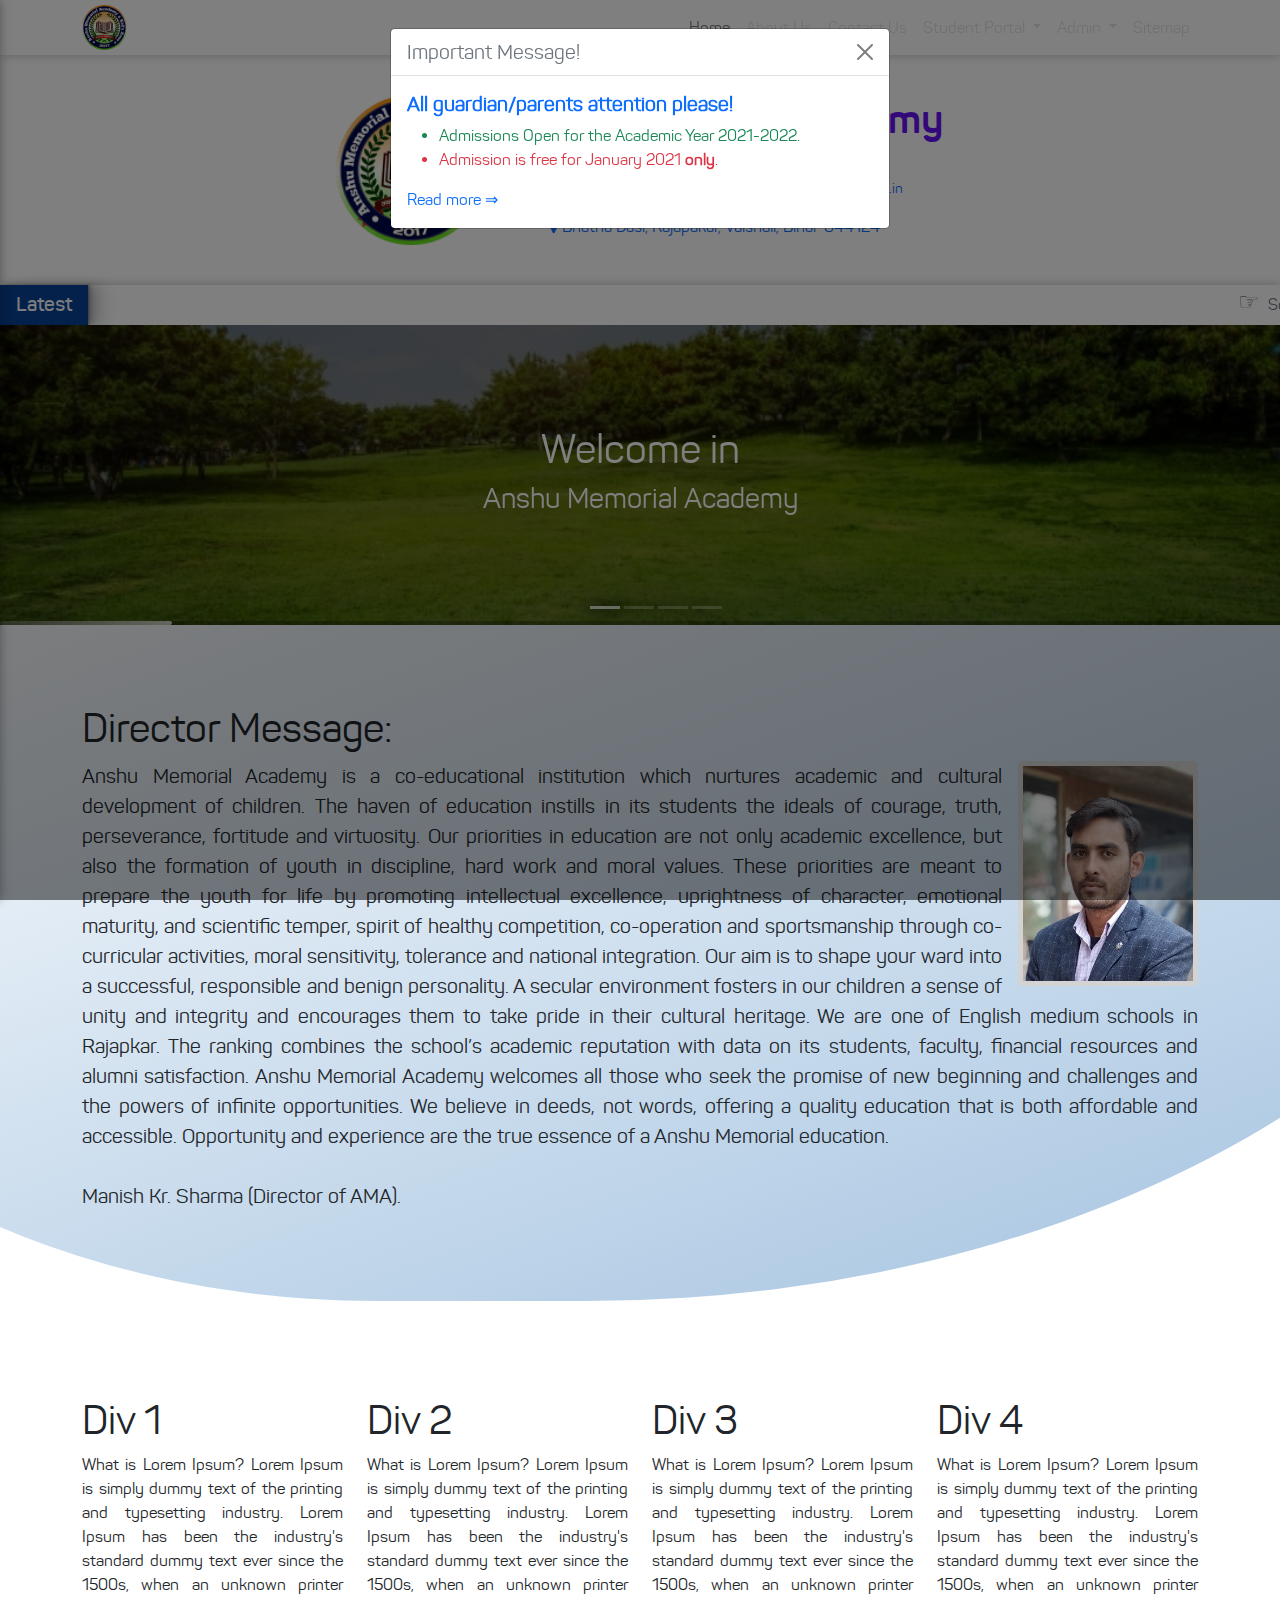
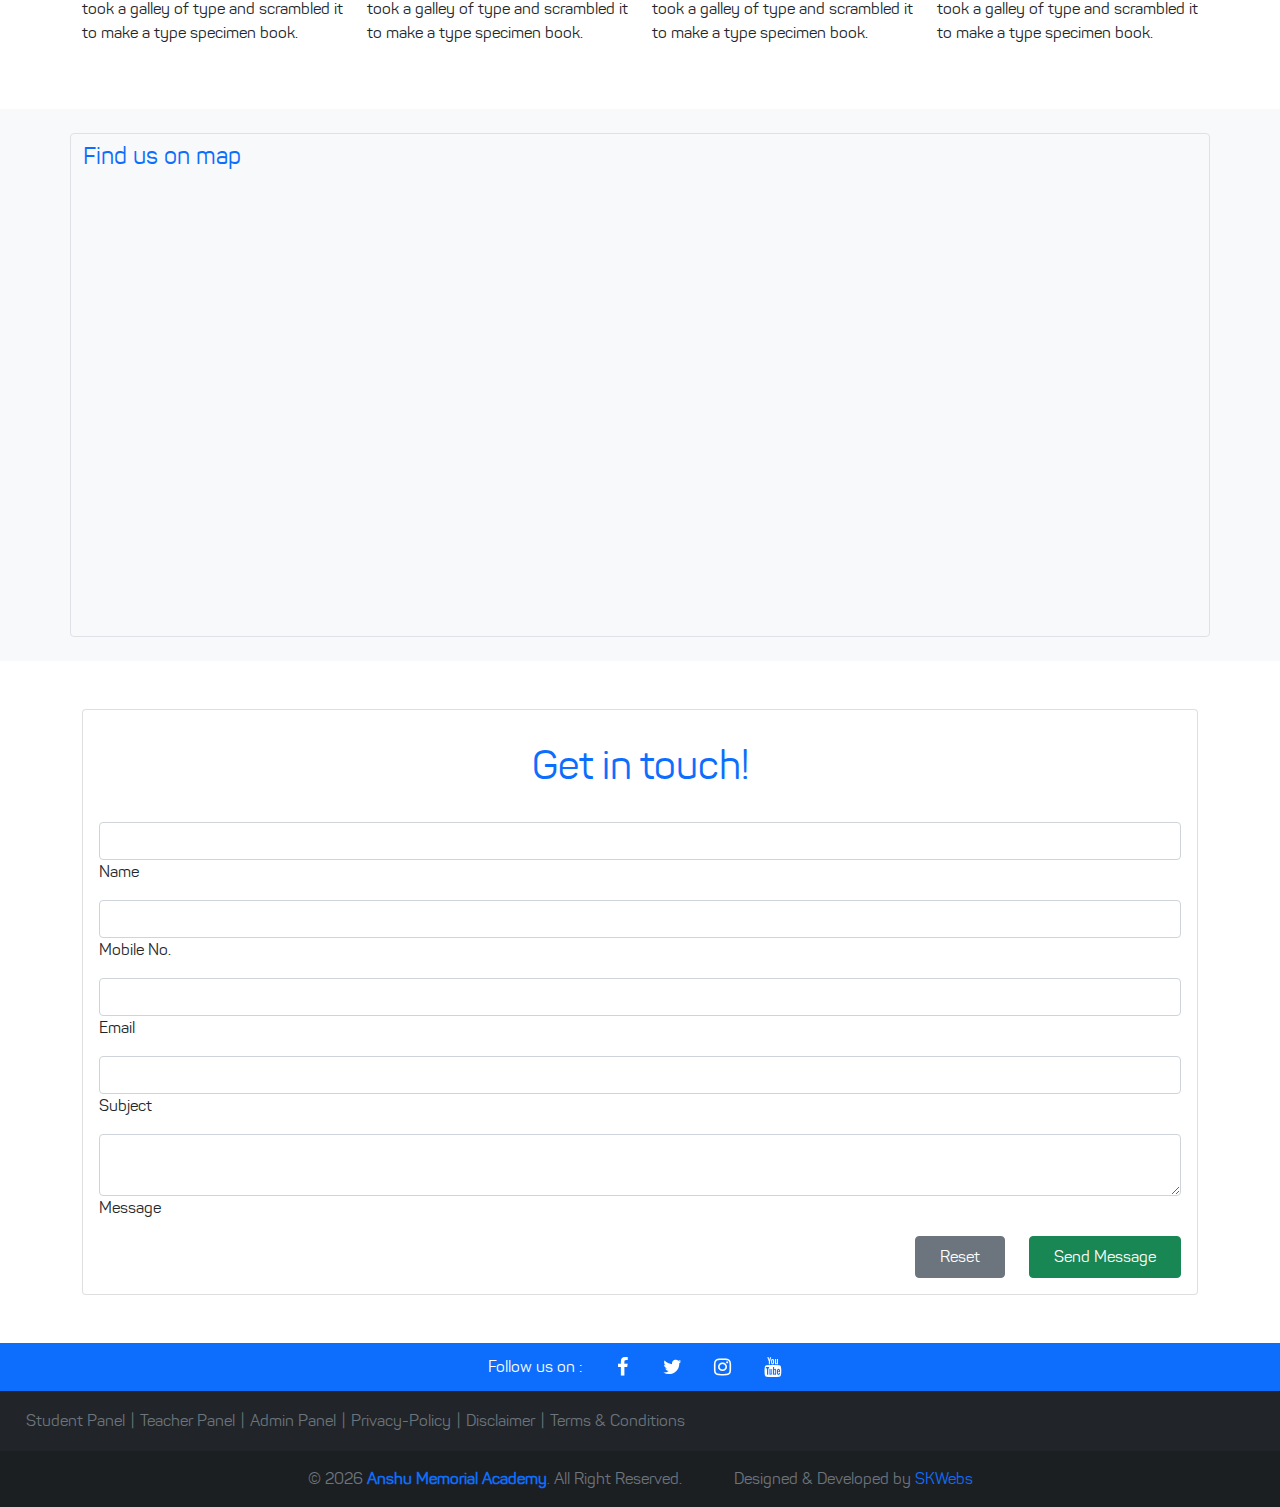
==== index.html @ e351256a "File commited." ====
<!DOCTYPE html>
<html lang="en-IN">

<head prefix="og: https://ogp.me/ns# ">
   <!-- meta_tags -->
   <title>:: Home | Anshu Memorial Academy ::</title>
   <meta http-equiv="Content-Type" content="text/html; charset=utf-8" />
   <meta name="viewport" content="width=device-width, initial-scale=1, shrink-to-fit=no">
   <meta http-equiv="x-ua-compatible" content="ie=edge">
   <meta name="description" content="Anshu Memorial Academy CBSE Pattern Based an English Medium School from Std. Play to 8th.">
   <meta name="keywords" content="CBSE English School, Best CBSE School in Rajapakar Hajipur Vaishali, Play School, Anshu Memorial Academy School.">
   <meta name="theme-color" content="#0275d8">
   <!-- Required og tags -->
   <meta property="og:type" content="website">
   <meta property="og:url" content="<?= current_url(); ?>">
   <meta property="og:title" content=":: Home | Anshu Memorial Academy ::">
   <meta property="og:description" content="Anshu Memorial Academy CBSE Pattern Based an English Medium School from Std. Play to 8th.">
   <meta property="og:locale" content="en_IN">
   <!-- Required og image tags -->
   <meta property="og:image" content="<?= base_url('/apple-icon-180x180.png'); ?>">
   <meta property="og:image:url" content="<?= base_url('favicon/apple-icon-180x180.png'); ?>">
   <meta property="og:image:type" content="image/png">
   <meta property="og:image:alt" content="Anshu-Memorial-Academy-Logo">
   <!-- Required twitter card tags -->
   <meta name="twitter:card" content="Anshu Memorial Academy (AMA)">
   <meta name="twitter:site" content="@AnshuMemorial">
   <meta property="twitter:url" content="<?= current_url(); ?>">
   <meta property="twitter:title" content="<?= $title; ?>">
   <meta property="twitter:description" content="<?= $description; ?>">
   <meta property="twitter:image" content="<?= base_url('favicon/apple-icon-180x180.png'); ?>">
   <meta name="apple-mobile-web-app-capable" content="yes" />
   <meta name="apple-mobile-web-app-status-bar-style" content="translucent black" />
   <!-- generated and compressed favicon -->
   <link rel="apple-touch-icon" sizes="120x120" href="<?= base_url('apple-icon-120x120.png'); ?>">
   <link rel="apple-touch-icon" sizes="180x180" href="<?= base_url('apple-icon-180x180.png'); ?>">
   <link rel="icon" type="image/png" sizes="96x96" href="<?= base_url('favicon.png'); ?>">
   <link rel="shortcut icon" type="image/x-icon" href="<?= base_url('favicon.ico'); ?>">
   <link rel="manifest" href="<?= base_url('manifest.json'); ?>">
   <meta name="msapplication-TileColor" content="#0275d8">
   <meta name="msapplication-TileImage" content="<?= base_url('ms-icon-144x144.png'); ?>">
   <meta name="theme-color" content="#0275d8">
   <!-- base_layout css vendors file-->
   <link rel="stylesheet" href="assets/vendors/fonts/panton/panton.min2.css" />
   <link rel="stylesheet" href="assets/vendors/font-awesome/4.7.0/css/font-awesome.min.css" />
   <link rel="stylesheet" href="assets/vendors/bootstrap/5.0.0-beta1/bootstrap.min.css" />
   <link rel="stylesheet" href="assets/vendors/bootstrap/bs5-reset/bs5a2-reset.css" />
   <link rel="stylesheet" href="assets/vendors/animate-css/4.1.0/animate.min.css" />
   <link rel="stylesheet" href="assets/vendors/waves/0.7.6/waves.min.css" />
   <!-- base_layout css file for all page -->
   <link rel="stylesheet" href="assets/css/base-layout.css?v14" />
   <!-- for page specific css file -->
   <link rel="stylesheet" href="assets/vendors/slick/1.8.1/slick.min2.css" />
   <link rel="stylesheet" href="assets/css/form/bs5a2-floating-label.css?v0" />
   <link rel="stylesheet" href="assets/css/home-page.css" />
   <link rel="stylesheet" href="assets/css/shadow.css" />
   <link rel="stylesheet" href="https://cdnjs.cloudflare.com/ajax/libs/toastr.js/2.1.4/toastr.css" />
</head>

<body>
   <header>
      <nav id="main__nav" class=" navbar navbar-expand-md fixed-top navbar-light bg-white py-0">
         <div class="container">
            <a class="navbar-brand" href="./"> <img class="animate__animated animate__animate__fadeInUp" src="assets/img/ama/ama-old-128x128.png"> </a>
            <button class=" hamburger flat-box hamburger--arrowalt navbar-toggler" type="button" aria-controls="menuContent" aria-expanded="false" aria-label="Toggle navigation"> <span class="hamburger-box">
                  <span class="hamburger-inner"></span> </span>
            </button>
            <div class="menuContent collapse navbar-collapse collapse navbar-collapse " id="navbarSupportedContent">
               <ul class="navbar-nav ms-auto">
                  <li class="nav-item">
                     <a class="nav-link" href="./">Home <span class="sr-only">(current)</span></a>
                  </li>
                  <li class="nav-item">
                     <a class="nav-link disabled"> About Us</a>
                  </li>
                  <li class="nav-item">
                     <a class="nav-link disabled">Contact Us</a>
                  </li>
                  <li class="nav-item dropdown ">
                     <a class="nav-link dropdown-toggle disabled" href="#" id="navbarDropdown" role="button" data-bs-toggle="dropdown" aria-haspopup="true" aria-expanded="false">
                        Student Portal
                     </a>
                     <div class="dropdown-menu" aria-labelledby="navbarDropdown">
                        <a class="dropdown-item" href="reg.html">Registration</a>
                        <a class="dropdown-item" href="#">Admission</a>
                        <a class="dropdown-item" href="#">Result</a>
                        <a class="dropdown-item" href="#">Profile</a>
                        <a class="dropdown-item" href="#">Payment</a>
                     </div>
                  </li>
                  <li class="nav-item dropdown">
                     <a class="nav-link dropdown-toggle disabled" href="#" id="navbarDropdown" role="button" data-bs-toggle="dropdown" aria-haspopup="true" aria-expanded="false">
                        Admin
                     </a>
                     <div class="dropdown-menu" aria-labelledby="navbarDropdown">
                        <a class="dropdown-item" href="#">Attendance</a>
                        <a class="dropdown-item" href="#">Login</a>
                     </div>
                  </li>
                  <li class="nav-item">
                     <a class="nav-link disabled" href="#">Sitemap</a>
                  </li>
               </ul>
            </div>
         </div>
      </nav>
      <div class="sidebar-overlay"></div>
      <section class="sidebar bg-light">
         <div class="sidebar-header border-bottom px-2 py-3">
            <div class="d-flex user_details"> <img width="70" class="filter-gray opacity25 my-auto border border-secondary rounded-circle" style="border-radius:50%;" src="assets/img/ama/ama-old-128x128.png">
               <div class="flex-grow-1 ps-2 text-muted ">
                  <div class="user_text d-none">
                     <div class="d-flex align-items-center"> <a target="_blank" href="#" class="d-inline-block">Login</a> </div>
                  </div>
                  <div class="user_text">
                     <div class="font-weight-bolder mb-1"> Guest User </div>
                     <table>
                        <tr>
                           <td>
                              <h1><a class="btn btn-primary px-4 ms-2" target="_blank" href="#">Login User</a></h1>
                           </td>
                        </tr>
                     </table>
                  </div>
               </div>
            </div>
            <!--
   <div class="d-flex user_details"> <img width="70" class="my-auto border border-secondary rounded-circle" style="border-radius:50%;" src="<?= base_url(); ?>/user_img/1602596750-300x300.jpg">
   <div class="flex-grow-1 ps-2 text-muted ">
   <div class="user_text d-none">
   <div class="d-flex align-items-center"> <a target="_blank" href="#" class="d-inline-block">Login</a> </div>
   </div>
   <div class="user_text">
   <div class="font-weight-bolder mb-1"> Satish Sharma </div>
   <table>
   <tr>
   <td>Reg. No.</td>
   <td>:&nbsp</td>
   <td>1602596722 </td>
   </tr>
   <tr>
   <td>Last Login</td>
   <td>:&nbsp</td>
   <td>2020-10-15 12:27:11</td>
   </tr>
   </table>
   </div>
   </div>
   </div>
   -->
         </div>
         <div class="clearfix"></div>
         <div class="sidebar-menu">
            <ul class="navbar"></ul>
            <div class="sidebar-social d-flex justify-content-center">
               <a class="sb-fb" target="_blank" href="https://facebook.com/AnshuMemorialAcademy"> <i class="fa fa-facebook"></i> </a>
               <a class="sb-tw" target="_blank" href="https://mobile.twitter.com/AnshuMemorial"> <i class="fa fa-twitter"></i> </a>
               <a class="sb-insta" target="_blank" href="https://www.instagram.com/anshumemorial/"> <i class="fa fa-instagram"></i> </a>
               <a class="sb-yt" target="_blank" href="https://www.youtube.com/channel/UC-Y-AzTd9CCYbbUqAthmHVg"> <i class="fa fa-youtube"></i> </a>
            </div>
         </div>
      </section>
   </header>
   <main>
      <section class="d-none">
         <div class="m-0 rounded-0 p-3 alert bg-darkblue text-center text-light alert-dismissible fade show" role="alert">
            <p class="h2">:: संदेश/Message ::</p>
            <marquee onmouseover="this.stop()" onmouseout="this.start()">
               <p class="h4">&#9733;&#9733; &nbsp; आप सभी को, छात्रों एवं उनके माता-पिता तथा स्कूल के सभी सदस्यों को नव वर्ष की शुभकामनाएं।&nbsp;&#9733;&#9733;</p>
               <p class="h4 mb-0">Happy New Year to all of you, the students and their parents and all the members of the school.</p>
            </marquee>
            <button type="button" class="btn-close btn-close-white" data-bs-dismiss="alert" aria-label="Close"></button>
         </div>
      </section>
      <section class="bg-light school-hdr">
         <div class="row py-3">
            <div style="overflow:hidden;" class="header col-md-10 p-4 offset-md-1">
               <div class="header__content d-md-flex justify-content-center">
                  <div class="d-none d-md-block justify-content-center"> <img class="header__side-img" src="assets/img/ama/ama-old-128x128.png" alt="Anshu Memorial Academy Logo"></div>
                  <div class="ml-md-4">
                     <h1 class="h1 school-name text-indigo text-center mb-0 panton-b">Anshu Memorial Academy</h1>
                     <p class="text-center small m-0 mb-2 text-purple">CBSE Pattern Based, An English Medium School.</p>
                     <hr class="m-0 my-2 my-md-0 mx-auto">
                     <p class="text-center school-hdr-contact m-0">
                        <a href="tel:9128289100"><i class="fa fa-mobile"></i> 9128289100,</a>
                        <a class="mx-2" href="https://api.whatsapp.com/send?phone=919973757920"><i class="fa fa-whatsapp"></i> 9973757920,</a>
                        <a class="d-inline-block mt-1" href="mailto:info@anshumemorial.in"><i class="fa fa-envelope"></i> info@anshumemorial.in</a>
                     </p>
                     <hr class="my-2 mx-auto">
                     <p class="h6 text-center ">
                        <a href="https://maps.app.goo.gl/25zkJr8u8qVxau1G9">
                           <i class="fa fa-map-marker"></i> Bhatha Dasi, Rajapakar, Vaishali, Bihar-844124
                        </a>
                     </p>
                  </div>
               </div>
            </div>
         </div>
      </section>
      <!-- Latest News Section -->
      <section class="d-flex bg-white latest-news">
         <div style="background:#084298;" class="px-3 h5 py-2 mb-0 panton-sb text-light news-title shadow-5-r">Latest</div>
         <marquee scrollamount="5" class="py-2">
            <a target="_blank" class="text-muted" href="#">Scrolling information here <u>View details</u></a>
            <!--<span>&#9733; सभी माता-पिता को सूचित किया जाता है कि स्कूल 4 नवंबर 2020 से चालू है। इसलिए, माता-पिता से अनुरोध है कि वे अपने बच्चे को नियमित रूप से समय पर स्कूल भेजें। &nbsp;&#9733;</span>
   -->
         </marquee>
      </section>
      <!--
   <section class="slide__menu-wrapper py-2 bg-light d-none">
   <div class="d-flex justify-content-between px-2">
   <p class="text-darkblue mb-2">Important Links</p>
   <p class="header__time mb-2 text-indigo"></p>
   </div>
   <div class="slide__menu p-2 bg-dark text-center"> <a href="#" class="slide__menu-item">Events</a> <a href="#" class="slide__menu-item">Registration</a> <a href="#" class="slide__menu-item">Addmission</a> <a href="#" class="slide__menu-item">Result</a> <a href="#" class="slide__menu-item">login</a> <a href="#" class="slide__menu-item">News</a> <a href="#" class="slide__menu-item">Notice</a> </div>
   </section>
   -->
      <section class="slider__1-wrapper bg-primary">
         <div class="slider__1">
            <div class="slider__1-slide">
               <div class="slider__1-layer">
                  <h1 class="sl__1">Welcome in</h1>
                  <h3 class="sl__2">Anshu Memorial Academy</h3>
                  <p class="d-none sl__3">Bhatha Chowk, Bhatha Dasi, Rajapakar, Vaishali, Bihar</p>
               </div>
            </div>
            <div class="slider__1-slide">
               <div class="slider__1-layer">
                  <h3 class="sl__1">An English Medium School</h3>
                  <p class="d-none sl__3">We understand current education phenomena.</p>
               </div>
            </div>
            <div class="slider__1-slide">
               <div class="slider__1-layer">
                  <h1 class="sl__1">Based on</h1>
                  <h3 class="sl__2">New CBSE Pattern</h3>
                  <p class="d-none sl__3">We understand your children needs.</p>
               </div>
            </div>
            <div class="slider__1-slide">
               <div class="slider__1-layer">
                  <h1 class="sl__1">From Std. Play</h1>
                  <h1 class="sl__2">To Standard 8th</h1>
                  <p class="d-none sl__3">Bhatha Chowk, Bhatha Dasi, Rajapakar, Vaishali, Bihar</p>
               </div>
            </div>
         </div>
         <div class="slider__1-progress">
            <div class="slider__1-progressbar"></div>
         </div>
      </section>
      <section class="dir-msg bg-white text-justify mb-5">
         <div class="container text-justif">
            <h1>Director Message:</h1>
            <div class="dir-img-bx float-end ms-3">
               <img src="assets/img/director-image.jpg">
            </div>
            Anshu Memorial Academy is a co-educational institution which nurtures academic and cultural development of children. The haven of education instills in its students the ideals of courage, truth, perseverance, fortitude and virtuosity. Our priorities in education are not only academic excellence, but also the formation of youth in discipline, hard work and moral values. These priorities are meant to prepare the youth for life by promoting intellectual excellence, uprightness of character, emotional maturity, and scientific temper, spirit of healthy competition, co-operation and sportsmanship through co-curricular activities, moral sensitivity, tolerance and national integration. Our aim is to shape your ward into a successful, responsible and benign personality. A secular environment fosters in our children a sense of unity and integrity and encourages them to take pride in their cultural heritage. We are one of English medium schools in Rajapkar. The ranking combines the school’s academic reputation with data on its students, faculty, financial resources and alumni satisfaction. Anshu Memorial Academy welcomes all those who seek the promise of new beginning and challenges and the powers of infinite opportunities. We believe in deeds, not words, offering a quality education that is both affordable and accessible. Opportunity and experience are the true essence of a Anshu Memorial education.
            <br>
            <br> Manish Kr. Sharma (Director of AMA).
         </div>
      </section>
      <section class="bg-white py-5 -none">
         <div class="container text-justify">
            <div class="row ama__features ">
               <div class="col-md-6 col-lg-3 ">
                  <h1>Div 1</h1>
                  <p> What is Lorem Ipsum? Lorem Ipsum is simply dummy text of the printing and typesetting industry. Lorem Ipsum has been the industry's standard dummy text ever since the 1500s, when an unknown printer took a galley of type and scrambled it to make a type specimen book.</p>
               </div>
               <div class="col-md-6 col-lg-3">
                  <h1>Div 2</h1>
                  <p> What is Lorem Ipsum? Lorem Ipsum is simply dummy text of the printing and typesetting industry. Lorem Ipsum has been the industry's standard dummy text ever since the 1500s, when an unknown printer took a galley of type and scrambled it to make a type specimen book.</p>
               </div>
               <div class="col-md-6 col-lg-3">
                  <h1>Div 3</h1>
                  <p> What is Lorem Ipsum? Lorem Ipsum is simply dummy text of the printing and typesetting industry. Lorem Ipsum has been the industry's standard dummy text ever since the 1500s, when an unknown printer took a galley of type and scrambled it to make a type specimen book.</p>
               </div>
               <div class="col-md-6 col-lg-3">
                  <h1>Div 4</h1>
                  <p> What is Lorem Ipsum? Lorem Ipsum is simply dummy text of the printing and typesetting industry. Lorem Ipsum has been the industry's standard dummy text ever since the 1500s, when an unknown printer took a galley of type and scrambled it to make a type specimen book.</p>
               </div>
            </div>
         </div>
      </section>
      <section class="">
         <div class="py-4 px-2 bg-light">
            <div class="container border border-primar rounded">
               <p class="h4 pt-2 text-primary">Find us on map</p>
               <iframe src="https://www.google.com/maps/embed?pb=!1m18!1m12!1m3!1d3593.6503934157327!2d85.35990715211484!3d25.74907256391992!2m3!1f0!2f0!3f0!3m2!1i1024!2i768!4f13.1!3m3!1m2!1s0x39ed65dea0882835%3A0xf138a62b245e3bcb!2sAnshu+Memorial+Academy!5e0!3m2!1sen!2sin!4v1539857272951" width="100%" height="450" frameborder="0" style="border:0" allowfullscreen></iframe>
            </div>
         </div>
         <div class="py-5">
            <div class="container">
               <div class="card mx-auto process" id="cFormCard">
                  <div class="card-body">
                     <h1 class="text-center pb-4 pt-3 text-primary">Get in touch!</h1>
                     <form id="contact-form" action="#" class=" form-float form-float-box" method="post">
                        <h3 class="card-title"></h3>
                        <div id="name-group" class="form-group mb-3">
                           <input name="name" id="name" class="form-control fields" type="text" placeholder=" " required oninput="isValid(this)" pattern="^([A-Z][a-z]{2,}|[A-Z][a-z]*(\s|.\s|.|)[A-Z][a-z]{2,}|[A-Z][a-z]*(\s|.\s|.|)[A-Z][a-z]*(\s|.\s|.|)[A-Z][a-z]{2,})$">
                           <div class="invalid-feedback">
                              <ul>
                                 <li>Name must start with capital letter.</li>
                                 <li>Minimum 3 letters required.</li>
                              </ul>
                           </div>
                           <label>Name</label>
                        </div>
                        <div id="mob-group" class="form-group mb-3">
                           <input name="mob" id="mob" class="form-control fields" maxlength="10" type="tel" placeholder=" " required oninput="isValid(this)" pattern="^[6-9]\d{9}$">
                           <div class="invalid-feedback">
                              <ul>
                                 <li>Mobile No. must be start with 9,8,7 or, 6.</li>
                                 <li>Mobile No. must be in 10 digits.</li>
                              </ul>
                           </div>
                           <label>Mobile No.</label>
                        </div>
                        <div id="email-group" class="form-group mb-3">
                           <input name="email" id="email" class="form-control fields" type="email" placeholder=" " required oninput="isValid(this)">
                           <div class="invalid-feedback">
                              <ul>
                                 <li>Please enter valid email.</li>
                              </ul>
                           </div>
                           <label>Email</label>
                        </div>
                        <div id="sub-group" class="form-group mb-3">
                           <input name="sub" id="sub" class="form-control fields" type="text" placeholder=" " required oninput="isValid(this)" pattern="^[A-Z][a-zA-Z0-9\s,.]{5,50}$">
                           <div class="invalid-feedback">
                              <ul>
                                 <li>Subject must start with capital letter.</li>
                                 <li>Minimum 6 letters required.
                              </ul>
                           </div>
                           <label>Subject</label>
                        </div>
                        <div id="msg-group" class="form-group mb-3" placeholder="You message to be here.">
                           <textarea class="form-control fields" name="msg" id="msg" placeholder=" " required oninput="isValid(this)" pattern="^[A-Z][a-zA-Z0-9\s,.]{15,500}$"></textarea>
                           <label>Message</label>
                        </div>
                        <div>
                           <input class="pull-right btn btn-success text-right py-2 px-4" type="submit" name="submit" id="submit-cForm" value="Send Message">
                           <input class="pull-right btn btn-secondary py-2 px-4 me-4" type="reset" value="Reset"> </div>
                     </form>
                  </div>
               </div>
            </div>
         </div>
      </section>
      <!-- welcome Modal -->
      <div class="modal fade" id="welcome-modal" data-bs-backdrop="static" data-bs-keyboard="false" tabindex="-1" aria-labelledby="staticBackdropLabel" aria-hidden="true">
         <div class="modal-dialog">
            <div class="modal-content">
               <div class="modal-header py-2">
                  <h5 class="modal-title text-muted" id="staticBackdropLabel">
                     Important Message!
                  </h5>
                  <button type="button" class="btn-close" data-bs-dismiss="modal" aria-label="Close"></button>
               </div>
               <div class="modal-body ">
                  <h5 class="text-primary"><strong>All guardian/parents attention please!</strong></h5>
                  <ul>
                     <li class="text-success">Admissions Open for the Academic Year 2021-2022.</li>
                     <li class="text-danger">Admission is free for January 2021 <strong>only</strong>.</li>
                  </ul>
                  <a href="#" target="_blank">Read more &rArr;</a>
                  <img class="d-none" src="https://v1.anshumemorial.in/ci/v1/assets/img/manish.jpg">
               </div>
            </div>
         </div>
      </div>
   </main>
   <footer class="bg-dark footer text-muted">
      <!-- footer social icons section -->
      <section class="footer__social py-1 bg-primary">
         <div class="footer__social_icon container d-flex justify-content-center align-items-center">
            <ul class="d-none d-md-flex text-white">
               <li>Follow us on :</li>
            </ul>
            <ul>
               <li class="fb flat-icon wow animate__fadeInLeftBig" data-wow-delay=".3s"><a target="_blank" href="https://fb.com/skwebsofficial/"><i class="fa fa-facebook"></i></a></li>
               <li class="tw flat-icon wow animate__fadeInLeftBig" data-wow-delay="0"><a target="_blank" href="https://twitter.com/SatishKmrSharma/"><i class="fa fa-twitter"></i></a></li>
               <li class="ig flat-icon wow animate__fadeInRightBig" data-wow-delay="0"><a target="_blank" href="https://instagram.com/satishkmrsharma/"><i class="fa fa-instagram"></i></a></li>
               <li class="yt flat-icon wow animate__fadeInRightBig" data-wow-delay="0.3s"><a target="_blank" href="#"><i class="fa fa-youtube"></i></a></li>
            </ul>
         </div>
      </section>
      <section class="footer-links">
         <div class="p-3">&nbsp;
            <a target="_blank" href="#">Student Panel</a> |
            <a target="_blank" href="#">Teacher Panel</a> |
            <a target="_blank" href="#">Admin Panel</a> |
            <a target="_blank" href="#">Privacy-Policy</a> |
            <a target="_blank" href="#">Disclaimer</a> |
            <a target="_blank" href="#">Terms & Conditions</a>
         </div>
      </section>
      <!-- // footer social icons section -->
      <!-- copyright section -->
      <section class="copyright my-auto py-2 py-md-3  text-center"> &copy;
         <script>
            document.write(new Date().getFullYear())
         </script> <a class="text-lightgrey" href="./"><strong>Anshu Memorial Academy</strong>. </a><span class="d-none d-md-inline me-5"> All Right Reserved. </span>
         <hr style="max-width:300px;" class="bg-muted my-1 w-50 mx-auto d-md-none"> <span class="d-block d-md-inline"> Designed &amp; Developed by <a target="_blank" href="https://skwebs.github.io">SKWebs</a></span> </section>
      <!-- // copyright section -->
   </footer>
   <!-- preloader-->
   <div class="preloader"> <img class="preloader__img" src="./assets/img/ama/ama-old-128x128.png" alt="Children Future Coaching Logo">
      <div class="rounder"></div>
   </div>
   <!-- all vendors js file-->
   <script src="assets/vendors/jquery/3.5.1/jquery.min.js"></script>
   <script src="assets/vendors/jquery-ui/1.12.1/jquery-ui.min.js"></script>
   <script src="assets/vendors/jquery-sticky/jquery.sticky.min.js"></script>
   <script src="assets/vendors/bootstrap/5.0.0-beta1/bootstrap.bundle.min.js"></script>
   <script src="assets/vendors/waves/0.7.6/waves.min.js"></script>
   <!-- js for all page -->
   <script defer src="assets/js/base-layout.min.js?13jan1306"></script>
   <!-- page specific js -->
   <script src="assets/vendors/slick/1.8.1/slick.min.js"></script>
   <script src="https://cdnjs.cloudflare.com/ajax/libs/toastr.js/2.1.4/toastr.min.js" integrity="sha512-lbwH47l/tPXJYG9AcFNoJaTMhGvYWhVM9YI43CT+uteTRRaiLCui8snIgyAN8XWgNjNhCqlAUdzZptso6OCoFQ==" crossorigin="anonymous"></script>
   <script defer src="assets/js/home-page.min.js?13jan1309"></script>
   <script defer src="assets/js/home-page-contact-form.min.js?13jv"></script>
</body>

</html>
---- assets/vendors/fonts/panton/panton.min2.css ----
@font-face{font-family:'intro_regular';src:url(./intro-webfont.eot);src:url(./intro-webfont.eot?#iefix) format("embedded-opentype"),url(./intro-webfont.woff2) format("woff2"),url(./intro-webfont.woff) format("woff"),url(./intro-webfont.ttf) format("truetype"),url(https://www.freevector.com/intro-webfont-daa7f659a7be9c8100274f0b2cafd9d56654162ec9d627e41fd71aba9f128e9a.svg#intro_regular) format("svg");font-weight:normal;font-style:normal}
@font-face{font-family:'panton_bold';src:url(./panton-bold-webfont.eot);src:url(./panton-bold-webfont.eot?#iefix) format("embedded-opentype"),url(./panton-bold-webfont.woff2) format("woff2"),url(./panton-bold-webfont.woff) format("woff"),url(./panton-bold-webfont.ttf) format("truetype"),url(https://www.freevector.com/panton-bold-webfont-33884798e3bf2b77605b615aab9bcc730e785faaa9f5ce151e3288648b3934fd.svg#pantonbold) format("svg");font-weight:normal;font-style:normal}
@font-face{font-family:'panton_extrabold';src:url(./panton-extrabold-webfont.eot);src:url(./panton-extrabold-webfont.eot?#iefix) format("embedded-opentype"),url(./panton-extrabold.woff2) format("woff2"),url(./panton-extrabold-webfont.woff) format("woff"),url(./panton-extrabold-webfont.ttf) format("truetype"),url(https://www.freevector.com/panton-extrabold-webfont-1848271d6cdde92e7e29bc18f07bdd043d279b7440239748fe46ca975f19fefb.svg#panton_extraboldregular) format("svg");font-weight:normal;font-style:normal}
@font-face{font-family:'panton_semibold';src:url(./panton-semibold-webfont.eot);src:url(./panton-semibold-webfont.eot?#iefix) format("embedded-opentype"),url(./panton-semibold-webfont.woff2) format("woff2"),url(./panton-semibold-webfont.woff) format("woff"),url(./panton-semibold-webfont.ttf) format("truetype"),url(https://www.freevector.com/panton-semibold-webfont-1c99189968f9996381e7b52975e1e4f928eace211116c9a8234820329c916453.svg#panton_semiboldregular) format("svg");font-weight:normal;font-style:normal}
@font-face{font-family:'panton_regular';src:url(./panton-regular-webfont.eot);src:url(./panton-regular-webfont.eot?#iefix) format("embedded-opentype"),url(./panton-regular-webfont.woff2) format("woff2"),url(./panton-regular-webfont.woff) format("woff"),url(./panton-regular-webfont.ttf) format("truetype"),url(https://www.freevector.com/panton-regular-webfont-3e89171debd11e1335d5fe4e1ccaa85a15a5dc7f41d62c73274656b063280db1.svg#pantonregular) format("svg");font-weight:normal;font-style:normal}
---- assets/vendors/waves/0.7.6/waves.min.css ----
/*!
 * Waves v0.7.6
 * http://fian.my.id/Waves 
 * 
 * Copyright 2014-2018 Alfiana E. Sibuea and other contributors 
 * Released under the MIT license 
 * https://github.com/fians/Waves/blob/master/LICENSE */.waves-effect{position:relative;cursor:pointer;display:inline-block;overflow:hidden;-webkit-user-select:none;-moz-user-select:none;-ms-user-select:none;user-select:none;-webkit-tap-highlight-color:transparent}.waves-effect .waves-ripple{position:absolute;border-radius:50%;width:100px;height:100px;margin-top:-50px;margin-left:-50px;opacity:0;background:rgba(0,0,0,.2);background:-webkit-radial-gradient(rgba(0,0,0,.2) 0,rgba(0,0,0,.3) 40%,rgba(0,0,0,.4) 50%,rgba(0,0,0,.5) 60%,rgba(255,255,255,0) 70%);background:-o-radial-gradient(rgba(0,0,0,.2) 0,rgba(0,0,0,.3) 40%,rgba(0,0,0,.4) 50%,rgba(0,0,0,.5) 60%,rgba(255,255,255,0) 70%);background:-moz-radial-gradient(rgba(0,0,0,.2) 0,rgba(0,0,0,.3) 40%,rgba(0,0,0,.4) 50%,rgba(0,0,0,.5) 60%,rgba(255,255,255,0) 70%);background:radial-gradient(rgba(0,0,0,.2) 0,rgba(0,0,0,.3) 40%,rgba(0,0,0,.4) 50%,rgba(0,0,0,.5) 60%,rgba(255,255,255,0) 70%);-webkit-transition:all .5s ease-out;-moz-transition:all .5s ease-out;-o-transition:all .5s ease-out;transition:all .5s ease-out;-webkit-transition-property:-webkit-transform,opacity;-moz-transition-property:-moz-transform,opacity;-o-transition-property:-o-transform,opacity;transition-property:transform,opacity;-webkit-transform:scale(0) translate(0,0);-moz-transform:scale(0) translate(0,0);-ms-transform:scale(0) translate(0,0);-o-transform:scale(0) translate(0,0);transform:scale(0) translate(0,0);pointer-events:none}.waves-effect.waves-light .waves-ripple{background:rgba(255,255,255,.4);background:-webkit-radial-gradient(rgba(255,255,255,.2) 0,rgba(255,255,255,.3) 40%,rgba(255,255,255,.4) 50%,rgba(255,255,255,.5) 60%,rgba(255,255,255,0) 70%);background:-o-radial-gradient(rgba(255,255,255,.2) 0,rgba(255,255,255,.3) 40%,rgba(255,255,255,.4) 50%,rgba(255,255,255,.5) 60%,rgba(255,255,255,0) 70%);background:-moz-radial-gradient(rgba(255,255,255,.2) 0,rgba(255,255,255,.3) 40%,rgba(255,255,255,.4) 50%,rgba(255,255,255,.5) 60%,rgba(255,255,255,0) 70%);background:radial-gradient(rgba(255,255,255,.2) 0,rgba(255,255,255,.3) 40%,rgba(255,255,255,.4) 50%,rgba(255,255,255,.5) 60%,rgba(255,255,255,0) 70%)}.waves-effect.waves-classic .waves-ripple{background:rgba(0,0,0,.2)}.waves-effect.waves-classic.waves-light .waves-ripple{background:rgba(255,255,255,.4)}.waves-notransition{-webkit-transition:none!important;-moz-transition:none!important;-o-transition:none!important;transition:none!important}.waves-button,.waves-circle{-webkit-transform:translateZ(0);-moz-transform:translateZ(0);-ms-transform:translateZ(0);-o-transform:translateZ(0);transform:translateZ(0);-webkit-mask-image:-webkit-radial-gradient(circle,#fff 100%,#000 100%)}.waves-button,.waves-button-input,.waves-button:hover,.waves-button:visited{white-space:nowrap;vertical-align:middle;cursor:pointer;border:none;outline:0;color:inherit;background-color:rgba(0,0,0,0);font-size:1em;line-height:1em;text-align:center;text-decoration:none;z-index:1}.waves-button{padding:.85em 1.1em;border-radius:.2em}.waves-button-input{margin:0;padding:.85em 1.1em}.waves-input-wrapper{border-radius:.2em;vertical-align:bottom}.waves-input-wrapper.waves-button{padding:0}.waves-input-wrapper .waves-button-input{position:relative;top:0;left:0;z-index:1}.waves-circle{text-align:center;width:2.5em;height:2.5em;line-height:2.5em;border-radius:50%}.waves-float{-webkit-mask-image:none;-webkit-box-shadow:0 1px 1.5px 1px rgba(0,0,0,.12);box-shadow:0 1px 1.5px 1px rgba(0,0,0,.12);-webkit-transition:all .3s;-moz-transition:all .3s;-o-transition:all .3s;transition:all .3s}.waves-float:active{-webkit-box-shadow:0 8px 20px 1px rgba(0,0,0,.3);box-shadow:0 8px 20px 1px rgba(0,0,0,.3)}.waves-block{display:block}
---- assets/css/base-layout.css ----
/*
|=================================================
| Indexed [added following css]
|=================================================
| * style.css
| * stk-ftr-in-btm.css
| * nav.css
| * sidebar.css
| * footer.css
| * preloader.css
|=================================================
*/


/*
|==============
| * global
|==============
*/
:root {
   --darkblue: #1a237e;
   --hamburger-color: #0275d8;
}

* {
   margin: 0;
   padding: 0;
}

/*
|==============
| * body
|==============
*/
body,
html {
   width: 100%;
   height: 100%;
}

body {
    visibility: hidden;
   font-family: panton_regular;
}


/*
|==============================================================================
| * style.css 
|==============================================================================
*/
a{
	text-decoration:none;
}
a:hover{
	text-decoration:underline;
}
a:active{
	text-decoration:link;
}
.bg-black-op75 {
   background: rgba(0, 0, 0, 0.75);
}

.bg-white-op75 {
   background: hsla(0, 0%, 100%, 0.75);
}
a.disabled{opacity:.4;}

@media (min-width: 768) {
   .w-md-25 {
      width: 25% !important;
   }

   .small-md {
      font-size: 0.875em;
   }
}

.panton-r {
   font-family: panton_regular;
}

.panton-sb {
   font-family: panton_semibold;
}

.panton-b {
   font-family: panton_bold;
}

.panton-eb {
   font-family: panton_extrabold;
}

.text-indigo {
   color: var(--bs-indigo);
}

.text-purple {
   color: var(--bs-purple);
}

.text-orange {
   color: var(--bs-orange);
}

.text-teal {
   color: var(--bs-teal);
}

.text-pink {
   color: var(--bs-pink);
}

.text-darkblue {
   color: var(--bs-darkblue);
}

.bg-indigo {
   background-color: var(--bs-indigo);
}

.bg-purple {
   background-color: var(--bs-purple);
}

.bg-orange {
   background-color: var(--bs-orange);
}

.bg-teal {
   background-color: var(--bs-teal);
}

.bg-pink {
   background-color: var(--bs-pink);
}

.bg-darkblue {
   background: var(--bs-darkblue);
}

.purple-grad {
   background: -webkit-gradient(linear,
         left top,
         right bottom,
         from(#fff),
         to(#9ebfde));
   background: linear-gradient(to right bottom, #fff, #9ebfde);
}

.filter-gray {
   filter: grayscale(100%);
}

.opacity25 {
   opacity: 0.25;
}

.vis-hid {
   visibility: hidden;
}

.vis-vis {
   visibility: visible;
}

/* height */
.vh-100 {
   height: 100vh;
}

.vh-75 {
   height: 75vh;
}

.text-justify {
   text-align: justify !important;
}

.bg-darkblue {
   background: #1a237e;
}

.text-darkblue {
   color: #1a237e;
}

.is-sticky{
-webkit-box-shadow: 0 0 10px rgba(0, 0, 0, 0.25) !important;
  box-shadow: 0 0 10px rgba(0, 0, 0, 0.25) !important;
 }






/*
|==============================================================================
| * stk-ftr-in-btm.css 
|==============================================================================
*/
body {
   display: flex !important;
   flex-direction: column !important;
}

/*main {
	/* By setting flex-grow to 1, the main content will take up 
	all of the remaining space on the page (the other elements have flex-grow: 0 and won't contest the free space). */
/* 1 flex-grow, 0 flex-shrink, auto flex-basis *
	flex: 1 0 auto !important;
	}
	
	header,footer {
	/* We want the header to have a static height - it will always take up just as much space as it needs.  */
/* 0 flex-grow, 0 flex-shrink, auto flex-basis *
	flex: 0 0 auto !important;
	}
	*/

header,
main,
footer {
   overflow-x: hidden;
   overflow-y: auto;
   /*flex: flex-grow, flex-shrink, flex-basic;*/
   /*
	set flex-grow: 1; for main only and flex-grow:0; for header and footer
	flex-shrink :0; and flex-basic: auto; for header, footer and, main
	*/
   flex: 0 0 auto;
}

main {
   flex-grow: 1 !important;
}

.cta {
   background: linear-gradient(rgba(0, 0, 0, 0.5), rgba(0, 0, 0, 0.5), 50%), url("https://anshumemorial.in/test/m/assets/img/web/laptop1.jpg") fixed center 100%/cover
}

.btn.btn-grad-blue {
   background: linear-gradient(119.54deg, #000046 0%, #1CB5E0 100%);
   background: -webkit-linear-gradient(119.54deg, #1CB5E0, #000046);
   color: #fff;
}

.btn.btn-grad-blue:hover,
.btn.btn-grad-blue:active,
.btn.btn-grad-blue:focus {
   background: linear-gradient(119.54deg, #000046 10%, #1CB5E0 60%);
   background: -webkit-linear gradient(119.54deg, #1CB5E0, #000046);
}

.bg-grad-blue {
   background: linear-gradient(119.54deg, #000046 10%, #1CB5E0 60%);
   background: -webkit-linear gradient(119.54deg, #1CB5E0, #000046);
}

.copyright {
   background: rgba(0, 0, 0, 0.1);
}

.box .card {
   width: 100%;
   max-width: 600px;
}

main{
marging-top:55px !important;
}










/*
|==============================================================================
| * nav.css 
|==============================================================================
*/

.hamburger {
   padding: 10px;
   display: inline-block;
   cursor: pointer;
   -webkit-transition-property: opacity, -webkit-filter;
   transition-property: opacity, -webkit-filter;
   transition-property: opacity, filter;
   transition-property: opacity, filter, -webkit-filter;
   -webkit-transition-duration: 0.15s;
   transition-duration: 0.15s;
   -webkit-transition-timing-function: linear;
   transition-timing-function: linear;
   font: inherit;
   color: inherit;
   text-transform: none;
   background-color: transparent;
   border: 0;
   margin: 0;
   overflow: visible;
}

/*.hamburger:hover {
	opacity: 0.7; 
	}
	.hamburger.is-active:hover {
	opacity: 0.7; 
	}*/
.hamburger.is-active .hamburger-inner,
.hamburger.is-active .hamburger-inner::before,
.hamburger.is-active .hamburger-inner::after {
   background-color: var(--hamburger-color);
}

.hamburger-box {
   width: 24px;
   height: 12px;
   display: inline-block;
   position: relative;
}

.hamburger-inner {
   display: block;
   top: 50%;
   margin-top: 0px;
}

.hamburger-inner,
.hamburger-inner::before,
.hamburger-inner::after {
   width: 24px;
   height: 2px;
   background-color: var(--hamburger-color);
   border-radius: 4px;
   position: absolute;
   -webkit-transition-property: -webkit-transform;
   transition-property: -webkit-transform;
   transition-property: transform;
   transition-property: transform, -webkit-transform;
   -webkit-transition-duration: 0.15s;
   transition-duration: 0.15s;
   -webkit-transition-timing-function: ease;
   transition-timing-function: ease;
}

.hamburger-inner::before,
.hamburger-inner::after {
   content: "";
   display: block;
}

.hamburger-inner::before {
   top: -8px;
}

.hamburger-inner::after {
   bottom: -8px;
}

/*
	For more design go - https://github.com/jonsuh/hamburgers/blob/master/dist/hamburgers.css
	*/

/* Arrow Alt */
.hamburger--arrowalt .hamburger-inner::before {
   -webkit-transition: top 0.1s 0.1s ease,
      -webkit-transform 0.1s cubic-bezier(0.165, 0.84, 0.44, 1);
   transition: top 0.1s 0.1s ease,
      -webkit-transform 0.1s cubic-bezier(0.165, 0.84, 0.44, 1);
   transition: top 0.1s 0.1s ease,
      transform 0.1s cubic-bezier(0.165, 0.84, 0.44, 1);
   transition: top 0.1s 0.1s ease,
      transform 0.1s cubic-bezier(0.165, 0.84, 0.44, 1),
      -webkit-transform 0.1s cubic-bezier(0.165, 0.84, 0.44, 1);
}

.hamburger--arrowalt .hamburger-inner::after {
   -webkit-transition: bottom 0.1s 0.1s ease,
      -webkit-transform 0.1s cubic-bezier(0.165, 0.84, 0.44, 1);
   transition: bottom 0.1s 0.1s ease,
      -webkit-transform 0.1s cubic-bezier(0.165, 0.84, 0.44, 1);
   transition: bottom 0.1s 0.1s ease,
      transform 0.1s cubic-bezier(0.165, 0.84, 0.44, 1);
   transition: bottom 0.1s 0.1s ease,
      transform 0.1s cubic-bezier(0.165, 0.84, 0.44, 1),
      -webkit-transform 0.1s cubic-bezier(0.165, 0.84, 0.44, 1);
}

.hamburger--arrowalt.is-active .hamburger-inner::before {
   top: 0;
   /*transform: translate3d(-8px, -10px, 0) rotate(-45deg) scale(0.7, 1);*/
   -webkit-transform: translate3d(-6px, -5.5px, 0) rotate(-45deg) scale(0.7, 1);
   transform: translate3d(-6px, -5.5px, 0) rotate(-45deg) scale(0.7, 1);
   -webkit-transition: top 0.1s ease,
      -webkit-transform 0.1s 0.1s cubic-bezier(0.895, 0.03, 0.685, 0.22);
   transition: top 0.1s ease,
      -webkit-transform 0.1s 0.1s cubic-bezier(0.895, 0.03, 0.685, 0.22);
   transition: top 0.1s ease,
      transform 0.1s 0.1s cubic-bezier(0.895, 0.03, 0.685, 0.22);
   transition: top 0.1s ease,
      transform 0.1s 0.1s cubic-bezier(0.895, 0.03, 0.685, 0.22),
      -webkit-transform 0.1s 0.1s cubic-bezier(0.895, 0.03, 0.685, 0.22);
}

.hamburger--arrowalt.is-active .hamburger-inner::after {
   bottom: 0;
   /*transform: translate3d(-8px, 10px, 0) rotate(45deg) scale(0.7, 1);*/
   -webkit-transform: translate3d(-6px, 5.5px, 0) rotate(45deg) scale(0.7, 1);
   transform: translate3d(-6px, 5.5px, 0) rotate(45deg) scale(0.7, 1);
   -webkit-transition: bottom 0.1s ease,
      -webkit-transform 0.1s 0.1s cubic-bezier(0.895, 0.03, 0.685, 0.22);
   transition: bottom 0.1s ease,
      -webkit-transform 0.1s 0.1s cubic-bezier(0.895, 0.03, 0.685, 0.22);
   transition: bottom 0.1s ease,
      transform 0.1s 0.1s cubic-bezier(0.895, 0.03, 0.685, 0.22);
   transition: bottom 0.1s ease,
      transform 0.1s 0.1s cubic-bezier(0.895, 0.03, 0.685, 0.22),
      -webkit-transform 0.1s 0.1s cubic-bezier(0.895, 0.03, 0.685, 0.22);
}

.navbar .nav-item {
   font-family: panton_regular;
}

.navbar-light .navbar-nav .active>.nav-link,
.navbar-light .navbar-nav .nav-link.active,
.navbar-light .navbar-nav .nav-link.show,
.navbar-light .navbar-nav .show>.nav-link {
   color: var(--success);
}

#main__nav {
   -webkit-box-shadow: 0 0 10px rgba(0, 0, 0, 0.25);
   box-shadow: 0 0 10px rgba(0, 0, 0, 0.25);
   bakground: #01579b !important;
   z-index: 1030 !important;
}

#main__nav .navbar-nav .active>.nav-link {
   /*border-bottom: 3px solid var(--success);*/
   font-family: panton_bold;
}

#main__nav .navbar-nav .active {
   background: rgba(0, 0, 0, 0.05);
}

.navbar-toggler:hover,
.navbar-toggler:focus,
.navbar-toggler:active {
   outline: none;
   box-shadow: 2px 2px 5px rgba(0, 0, 0, 0.2);
}

.navbar-brand img {
   height: 45px !important;
}

.dropdown-menu {
   min-width: 3rem;
}









/*
|==============================================================================
| * sidebar.css 
|==============================================================================
*/
/* sidebar overlay */
.sidebar-overlay {
   position: fixed;
   top: 0;
   bottom: 0;
   left: 0;
   right: 0;
   background: hsla(0, 0%, 0%, 0.8);
   z-index: 9998;
   display: none;
}

/* whole sidebar */
.sidebar {
   position: fixed;
   overflow-x: hidden;
   top: 0;
   bottom: 0;
   left: 0;
   z-index: 9999;
   width: 280px;
   height: 100vh;
   -webkit-box-shadow: 0 0 10px hsla(0, 0%, 0%, 0.35);
   box-shadow: 0 0 10px hsla(0, 0%, 0%, 0.35);
   -webkit-transform: translateX(-100%);
   transform: translateX(-100%);
   background: var(--darkblue);
}

/* sidebar header */
.sidebar-header {
   min-height: 70px;
   width: 100%;
}




/* sidebar menu */
.sidebar-menu .navbar {
   padding: 0;
}

.sidebar-menu .nav-item {
   border: 1px solid #dee2e6;
   border-radius: 5px;
   background: #fff;
   margin: 7px 15px 0 15px;
   overflow: hidden;
}

.sidebar-menu .nav-item {
   width: 250px;
   /*border-bottom: 1px solid;
	-o-border-image: linear-gradient(to right, hsla(0,100%,0%,0),hsla(0,100%,0%,0.5),hsla(0,100%,0%,0)) 100 5% ;
	border-image: -webkit-gradient(linear, left top, right top, from(hsla(0,100%,0%,0)),color-stop(hsla(0,100%,0%,0.5)),to(hsla(0,100%,0%,0))) 100 5% ;
	border-image: linear-gradient(to right, hsla(0,100%,0%,0),hsla(0,100%,0%,0.5),hsla(0,100%,0%,0)) 100 5% ;
	*/
   ;
}

.sidebar-menu .nav-item.active {
   box-shadow: 0 0.125rem 0.375rem rgba(0, 0, 0, 0.25);
   border: none;
}

.sidebar-menu .nav-link,
.sidebar-menu .dropdown-item {
   width: 100%;
   padding: 10px 30px;
   color: rgba(0, 0, 0, 0.5);
}

/* sidebar dropdown */
.sidebar-menu .dropdown-menu {
   border: unset;
   border-radius: unset;
   padding: 0;
   margin: 0;
   background: transparent;
}

.sidebar-menu .dropdown-toggle {
   -webkit-transition: color .3s linear;
   transition: color .3s linear;
}

.sidebar-menu .dropdown-toggle.active {
   color: var(--bs-success);
   /*	transition:color .3s linear;*/
   ;
}

.sidebar-menu .dropdown-toggle::after {
   position: absolute;
   right: 20px;
   display: inline-block;
   font: normal normal normal 14px/1 FontAwesome;
   font-size: inherit;
   text-rendering: auto;
   -webkit-font-smoothing: antialiased;
   -moz-osx-font-smoothing: grayscale;
   content: "\f078";
   border-top: 0;
   border-right: 0;
   border-bottom: 0;
   border-left: 0;
   vertical-align: 0;
   /*min-width:16px;*/
   -webkit-transform: translateY(3px);
   transform: translateY(3px);
   -webkit-transition: -webkit-transform .3s linear;
   transition: -webkit-transform .3s linear;
   transition: transform .3s linear;
   transition: transform .3s linear, -webkit-transform .3s linear;
}

.sidebar-menu .active.dropdown-toggle::after {
   -webkit-transform: rotateZ(180deg) translateY(-3px);
   transform: rotateZ(180deg) translateY(-3px);
   /*	transition: transform .3s linear;*/
   ;
}

/*.navbar .nav-link{font-family:panton_regular;}*/
.sidebar .dropdown-item {
   padding-left: 3rem;
}

/* set dropdown bg-color & color *
	.sidebar-menu .dropdown-menu *,
	.sidebar-menu .dropdown-item:hover,
	.sidebar-menu .dropdown-item:focus {
	color: #16181b;
	text-decoration: none;
	background-color: #f8f9fa;
	}
	*/

.sidebar-menu .dropdown-item.active,
.sidebar-menu .dropdown-item:active {
   color: #fff;
   text-decoration: none;
   background-color: #007bff;
}

.sidebar-menu .navbar-nav .active>.nav-link {
   /*color:rgba(0,0,0,0.9);*/
   font-family: panton_bold;
   color: var(--bs-success);
   order-left: 5px solid var(--bs-success);
}

.sidebar-social a {
   position: relative;
   display: block;
   width: 40px;
   height: 40px;
   text-align: center;
   line-height: 40px !important;
   background: #fff;
   font-size: 1.25rem;
   border-radius: 50%;
   -webkit-transition: all 0.35s;
   transition: all 0.35s;
   z-index: 1;
   margin: 0 5px;
   -webkit-box-shadow: 2px 2px 5px 2px hsla(0, 0%, 0%, 0.15);
   box-shadow: 2px 2px 5px 2px hsla(0, 0%, 0%, 0.15);
}

.sidebar-social a .fa {
   line-height: 40px !important;
}

.sidebar-social a:before {
   content: "";
   position: absolute;
   top: 0;
   left: 0;
   width: 40px;
   height: 40px;
   border-radius: 50%;
   -webkit-transition: all 0.3s;
   transition: all 0.3s;
   -webkit-transform: scale(0);
   transform: scale(0);
   z-index: -1;
}

.sidebar-social a:hover {
   color: #fff;
}

.sidebar-social a:hover:before {
   -webkit-transform: scale(1);
   transform: scale(1);
}

/*facebook*/
.sidebar-social .sb-fb:before {
   background: #3b5998;
}

/* twitter */
.sidebar-social .sb-tw:before {
   background: #00acee;
}

/* instagram */
.sidebar-social .sb-insta:before {
   background: radial-gradient(circle at 30% 107%, #fdf497 0%, #fdf497 5%, #fd5949 45%, #d6249f 60%, #285AEB 90%);
}

/* youtube */
.sidebar-social .sb-yt:before {
   background: #fe0000;
}

.user_details {
   height: 70px;
}

user_text div {
   margin-top: -2px !important;
   margin-bottom: -2px !important;
}

.user_details td {
   white-space: nowrap;
}

.small-txt,
.user_text table td {
   font-size: .75rem;
}










/*
|==============================================================================
| * footer.css 
|==============================================================================
*/
.footer {}

.footer__social_icon {
   flex-direction: row;
   color: grey;
}

.footer__social_icon ul {
   margin: 0 5px;
   padding: 0;
   display: flex;
}

.footer__social_icon ul li {
   list-style: none;
   margin: 0 5px;
}

.footer__social_icon ul li a {
   position: relative;
   display: flex;
   justify-content: center;
   align-items: center;
   width: 40px;
   height: 40px;
   overflow: hidden;
   border-radius: 50%;
   text-decoration: none;
   font-size: 1.25rem;
   color: #fff;
   transition: all .5s;
}

.footer__social_icon ul li a .fa {
   transition: .5s;
}

.footer__social_icon ul li a:hover {
   -webkit-mask-image: none;
   -webkit-box-shadow: 0px 1px 1.5px 1px rgba(0, 0, 0, 0.12);
   box-shadow: 0px 1px 1.5px 1px rgba(0, 0, 0, 0.12);
}

.footer__social_icon ul li a:hover .fa {
   color: #fff;
   transform: scale(.85);
}

.footer-links a {
   margin: 2px;
   display: inline-block;
   color: var(--bs-gray);
   text-decoration: none;
   transition: .5s;
}

.footer-links a:hover {
   color: #aaa;
   text-decoration: underline;
}

.footer__links a:hover {
   color: #fff;
   font-weight: bold;
   transform: translateX(3px);
}

.copyright {
   background: rgba(0, 0, 0, .15);
}













/*
|==============================================================================
| * preloader.css 
|==============================================================================
*/

.preloader {
   position: fixed;
   top: 0;
   bottom: 0;
   left: 0;
   right: 0;
   z-index: 9999;
   background: #fff;
   display: flex;
   filter: grayscale(100%);
   justify-content: center;
   align-items: center;
}

.preloader__img {
   box-shadow: 0 0 5px 5px #eee;
   max-width: 128px;
   opacity: .1;
   z-index: 2;
}

.preloader .rounder {
   position: fixed;
   background: transparent;
   width: 150px;
   height: 150px;
   border: 5px dotted #ddd;
   border-bottom-color: #fff;
   border-radius: 50%;
   animation: rotate 1.75s linear infinite;
}

@keyframes rotate {
   0% {
      transform: rotate(0);
   }

   100% {
      transform: rotate(360deg);
   }
}
---- assets/css/home-page.css ----
/*
|==============================================================================
| * school-header.css 
|==============================================================================
*/

  .school-hdr {
	  background: linear-gradient(hsla(210,17%,98%,0.95),hsla(210,17%,98%,0.95)), url("../img/ama/ama-old-512x512.png") center/contain no-repeat;
  }
  .school-hdr a {
     text-decoration: none;
  }

  @media (min-width: 767.98px) {
     .school-hdr {
        background: none !important;
     }
  }

  .school-hdr hr {
     background: linear-gradient(to right, rgba(0, 0, 0, 0), rgba(0, 0, 0, 1), rgba(0, 0, 0, 0));
     height: 2px;
     width: 60%;
     border: none !important;
     opacity: 1;
  }

  .school-hdr .header__bg-img {
     overflow: hidden;
     height: 100%;
     opacity: .95;
     position: absolute;
     top: 0;
     bottom: 0;
     left: 0;
     right: 0;
     z-index: -1;
  }

  .school-hdr .header__side-img {
     height: 150px;
  }

  @media (max-width:760px) {
     .school-hdr-contact {
        font-size: 1.1rem !important;
     }
  }

  .school-hdr-contact {
     font-size: .875rem;
  }

  @media (max-width:768px) {
     /* goes to responsive.css*/
  }








/*
|==============================================================================
| * latest news 
|==============================================================================
*/
.latest-news
{
-webkit-box-shadow: 0 0 10px rgba(0, 0, 0, 0.25) !important;
  box-shadow: 0 0 10px rgba(0, 0, 0, 0.25) !important;
 }
.latest-news marquee a{
	margin-right:5rem;
}
.latest-news marquee a:before{
content:'\261E';
font-size:1.5rem;
margin-right:.5rem;
line-height:.8;
}








/*
|==============================================================================
| * slide-menu.css 
|==============================================================================
*/
/* slide menu */
.header__time {
   overflow-x: hidden;
   font-size: .9rem
}

.slide__menu-wrapper {
   box-shadow: 0 2px 10px 2px hsla(0, 0%, 0%, 0.25)
}

.slide__menu {
   padding: 0 26px !important
}

.slide__menu * {
   box-sizing: border-box
}

a.slide__menu-item {
   color: #fff;
   padding: 5px 10px;
   border-right: 1px solid #fff;
   border-left: 1px solid #fff;
   background: #1a237e;
   text-decoration: none;
}

a.slide__menu-item:hover {
   outline: 0
}

.slide__menu .slick-prev,
.slide__menu .slick-next {
   background: #DDD;
   border: 0;
   border-radius: none;
   position: absolute;
   transform: translateY(-50%);
   top: 50%;
   text-shadow: 2px 2px 4px rgba(0, 0, 0, 0.25);
   color: #fff;
   opacity: .25;
   background: transparent;
   z-index: 400;
   padding: 0 5px
}

.slide__menu .slick-prev {
   left: 0
}

.slide__menu .slick-next {
   right: 0
}

.slide__menu .slick-prev:hover,
.slide__menu .slick-next:hover {
   outline: 0;
   opacity: .5
}










/*
|==============================================================================
| * slider-1.css 
|==============================================================================
*/
/* style-1.css */
@charset 'UTF-8';

/* *************** Slider__1 ****************************************** */
/* Slider */
.slick-loading .slick-list {
   background: #fff url('../../assets/vendor/slick/1.8.1/ajax-loader.gif') center center no-repeat;
}

/* Icons */
@font-face {
   font-family: 'slick';
   font-weight: normal;
   font-style: normal;
   src: url('../assets/vendor/slick/1.8.1/fonts/slick.eot');
   src: url('../assets/vendor/slick/1.8.1/fonts/slick.eot?#iefix') format('embedded-opentype'),
      url('../assets/vendor/slick/1.8.1/fonts/slick.woff') format('woff'),
      url('../assets/vendor/slick/1.8.1/fonts/slick.ttf') format('truetype'),
      url('../assets/vendor/slick/1.8.1/fonts/slick.svg#slick') format('svg');
}

.slider__1-wrapper {
   position: relative;
}

.slider__1 {
   width: 100%;
   position: relative;
   background-image: linear-gradient(hsla(0, 0%, 0%, 0.5), hsla(0, 0%, 0%, 0.5)), url("./../../assets/img/web/nat-landscape2.jpg");
   background-size: cover;
   background-position: center center;
   background-repeat: no-repeat;
}

.slider__1 .slider__1-slide {
   z-index: 2;
}

.slider__1-layer {
   width: 100%;
   height: 300px;
   color: white;
   display: flex !important;
   justify-content: center;
   align-items: center;
   flex-direction: column;
   padding: 0 25px;
   background: transparent;
   z-index: ;
   text-align: center;
}

.slider__1 .slider__1-layer * {
   z-index: 6;
}


/* ----- slider__1 progress ----- */
.slider__1-progress {
   position: absolute;
   bottom: 0;
   width: 100%;
   height: 4.5px;
   background: rgba(0, 0, 0, .25);
}

.slider__1-progressbar {
   width: 50%;
   height: 4.5px;
   border-radius: 5px;
   background: linear-gradient(to right, hsla(0, 0%, 100%, 0.25), hsla(0, 0%, 100%, 0.75));
}


/* Dots */
/* ----- slider__1 dots ------ */
.slider__1 .slick-dots {
   display: -webkit-box;
   display: flex;
   -webkit-box-pack: center;
   justify-content: center;
   list-style-type: none;
   position: absolute;
   bottom: 0px;
   /* set position of dots */
   width: 100%;
   text-align: center;
}

.slider__1 .slick-dots li {
   margin: 0 2px;
   position: relative;
   width: 30px;
   height: 3px;
   cursor: pointer;
}

.slider__1 .slick-dots button {
   display: block;
   width: 25px;
   height: 2px;
   padding: 0;
   border: none;
   /*background-color: hsla(0,0%,100%,0.4);*/
   background-color: transparent;
   transition: all .3s;
   text-indent: -9999px;
   cursor: pointer;
   color: transparent;
   outline: none;
   background: transparent;
}

.slick-dots li button:hover,
.slick-dots li button:focus {
   outline: none;
}

.slick-dots li button:hover:before,
.slick-dots li button:focus:before {
   opacity: 1;
}

.slick-dots li button:before {
   position: absolute;
   top: 0;
   left: 0;

   width: 100%;
   height: 100%;

   content: '';
   text-align: center;

   opacity: .25;
   color: black;
   background: #fff;

   box-shadow: 0 0 15px 2px #000;

   -webkit-font-smoothing: antialiased;
   -moz-osx-font-smoothing: grayscale;
}

.slick-dots li.slick-active button:before {
   opacity: .75;
   color: black;
   background: #fff;
}

/* ----- //slider__1 dots ------ */










/* Animation in slide contents */

.slider__1 h1,
.slider__1 h3,
.slider__1 p {
   animation: fadeOut .5s both;
}

.slider__1 .slick-active .sl__1 {
   animation: fadeInLeft 1.5s both .5s;
}

.slider__1 .slick-active .sl__2 {
   animation: fadeInRight 1.5s both 1s;
}

.slider__1 .slick-active .sl__3 {
   animation: fadeInUp 1.5s both 2s;
}













/*
|==============================================================================
| * dir-msg.css 
|==============================================================================
*/
.dir-msg {
   position: relative;
   padding-bottom: 90px;
   padding-top: 80px;
   z-index: 1;
   font-size: 1.25rem;
}

.dir-img-bx {
   width: 180px;
   height: 225px;
   overflow: hidden;
   border-radius: 5px;
   border: 5px solid;
   border-color: lightgray;
}

.dir-img-bx img {
   width: 100%;
}

.dir-msg:before {
   content: "";
   position: absolute;
   top: 0;
   left: 0;
   width: 100%;
   height: 100%;
   border-radius: 0 0 800px 550px;
   transform: scaleX(1.5);
   z-index: -1;
   background: linear-gradient(to right bottom, white, #9ebfde);
}
---- assets/css/shadow.css ----
/* BELOW SHADOW */
/* Default box-shadow */
.box {
  box-shadow: 0 3px 3px rgba(0,0,0,0.2);
}

/* Create smoother box-shadows by layering multiple
 * shadows with gradually increasing radius and offset */
.shadow-5 {
  box-shadow: 0 1px 1px rgba(0,0,0,0.12), 
              0 2px 2px rgba(0,0,0,0.12), 
              0 4px 4px rgba(0,0,0,0.12), 
              0 8px 8px rgba(0,0,0,0.12),
              0 16px 16px rgba(0,0,0,0.12);
}


.shadow-4 {
  box-shadow: 0 1px 1px rgba(0,0,0,0.15), 
              0 2px 2px rgba(0,0,0,0.15), 
              0 4px 4px rgba(0,0,0,0.15), 
              0 8px 8px rgba(0,0,0,0.15);
}

.shadow-6 {
  box-shadow: 0 1px 1px rgba(0,0,0,0.11), 
              0 2px 2px rgba(0,0,0,0.11), 
              0 4px 4px rgba(0,0,0,0.11), 
              0 8px 8px rgba(0,0,0,0.11), 
              0 16px 16px rgba(0,0,0,0.11), 
              0 32px 32px rgba(0,0,0,0.11);
}

.blog-shadow-sharp {
  box-shadow: 0 1px 1px rgba(0,0,0,0.25), 
              0 2px 2px rgba(0,0,0,0.20), 
              0 4px 4px rgba(0,0,0,0.15), 
              0 8px 8px rgba(0,0,0,0.10),
              0 16px 16px rgba(0,0,0,0.05);
}

.blog-shadow-diffuse {
    box-shadow: 0 1px 1px rgba(0,0,0,0.08), 
                0 2px 2px rgba(0,0,0,0.12), 
                0 4px 4px rgba(0,0,0,0.16), 
                0 8px 8px rgba(0,0,0,0.20);
}
.blog-shadow-dreamy {
    box-shadow: 0 1px 2px rgba(0,0,0,0.07), 
                0 2px 4px rgba(0,0,0,0.07), 
                0 4px 8px rgba(0,0,0,0.07), 
                0 8px 16px rgba(0,0,0,0.07),
                0 16px 32px rgba(0,0,0,0.07), 
                0 32px 64px rgba(0,0,0,0.07);
}.shadow-shorter {
  box-shadow: 0 1px 1px rgba(0,0,0,0.11), 
              0 2px 2px rgba(0,0,0,0.11), 
              0 4px 4px rgba(0,0,0,0.11), 
              0 6px 8px rgba(0,0,0,0.11),
              0 8px 16px rgba(0,0,0,0.11);
}

.shadow-longer {
  box-shadow: 0 2px 1px rgba(0,0,0,0.09), 
              0 4px 2px rgba(0,0,0,0.09), 
              0 8px 4px rgba(0,0,0,0.09), 
              0 16px 8px rgba(0,0,0,0.09),
              0 32px 16px rgba(0,0,0,0.09);
}













/* RIGHT SHADOW */
/* Default box-shadow */
.box {
  box-shadow: 0 3px 3px rgba(0,0,0,0.2);
}

/* Create smoother box-shadows by layering multiple
 * shadows with gradually increasing radius and offset */
.shadow-5-r {
  box-shadow:  1px 0 1px rgba(0,0,0,0.12), 
               2px 0 2px rgba(0,0,0,0.12), 
               4px 0 4px rgba(0,0,0,0.12), 
               8px 0 8px rgba(0,0,0,0.12),
               16px 0 16px rgba(0,0,0,0.12);
}


.shadow-4 {
  box-shadow: 0 1px 1px rgba(0,0,0,0.15), 
              0 2px 2px rgba(0,0,0,0.15), 
              0 4px 4px rgba(0,0,0,0.15), 
              0 8px 8px rgba(0,0,0,0.15);
}

.shadow-6 {
  box-shadow: 0 1px 1px rgba(0,0,0,0.11), 
              0 2px 2px rgba(0,0,0,0.11), 
              0 4px 4px rgba(0,0,0,0.11), 
              0 8px 8px rgba(0,0,0,0.11), 
              0 16px 16px rgba(0,0,0,0.11), 
              0 32px 32px rgba(0,0,0,0.11);
}

.blog-shadow-sharp {
  box-shadow: 0 1px 1px rgba(0,0,0,0.25), 
              0 2px 2px rgba(0,0,0,0.20), 
              0 4px 4px rgba(0,0,0,0.15), 
              0 8px 8px rgba(0,0,0,0.10),
              0 16px 16px rgba(0,0,0,0.05);
}

.blog-shadow-diffuse {
    box-shadow: 0 1px 1px rgba(0,0,0,0.08), 
                0 2px 2px rgba(0,0,0,0.12), 
                0 4px 4px rgba(0,0,0,0.16), 
                0 8px 8px rgba(0,0,0,0.20);
}
.blog-shadow-dreamy {
    box-shadow: 0 1px 2px rgba(0,0,0,0.07), 
                0 2px 4px rgba(0,0,0,0.07), 
                0 4px 8px rgba(0,0,0,0.07), 
                0 8px 16px rgba(0,0,0,0.07),
                0 16px 32px rgba(0,0,0,0.07), 
                0 32px 64px rgba(0,0,0,0.07);
}.shadow-shorter-r {
  box-shadow:  1px 0 1px rgba(0,0,0,0.11), 
               2px 0 2px rgba(0,0,0,0.11), 
               4px 0 4px rgba(0,0,0,0.11), 
               6px 0 8px rgba(0,0,0,0.11),
               8px 0 16px rgba(0,0,0,0.11);
}

.shadow-longer-r {
  box-shadow:  2px 0 1px rgba(0,0,0,0.09), 
               4px 0 2px rgba(0,0,0,0.09), 
               8px 0 4px rgba(0,0,0,0.09), 
               16px 0 8px rgba(0,0,0,0.09),
               32px 0 16px rgba(0,0,0,0.09);
}
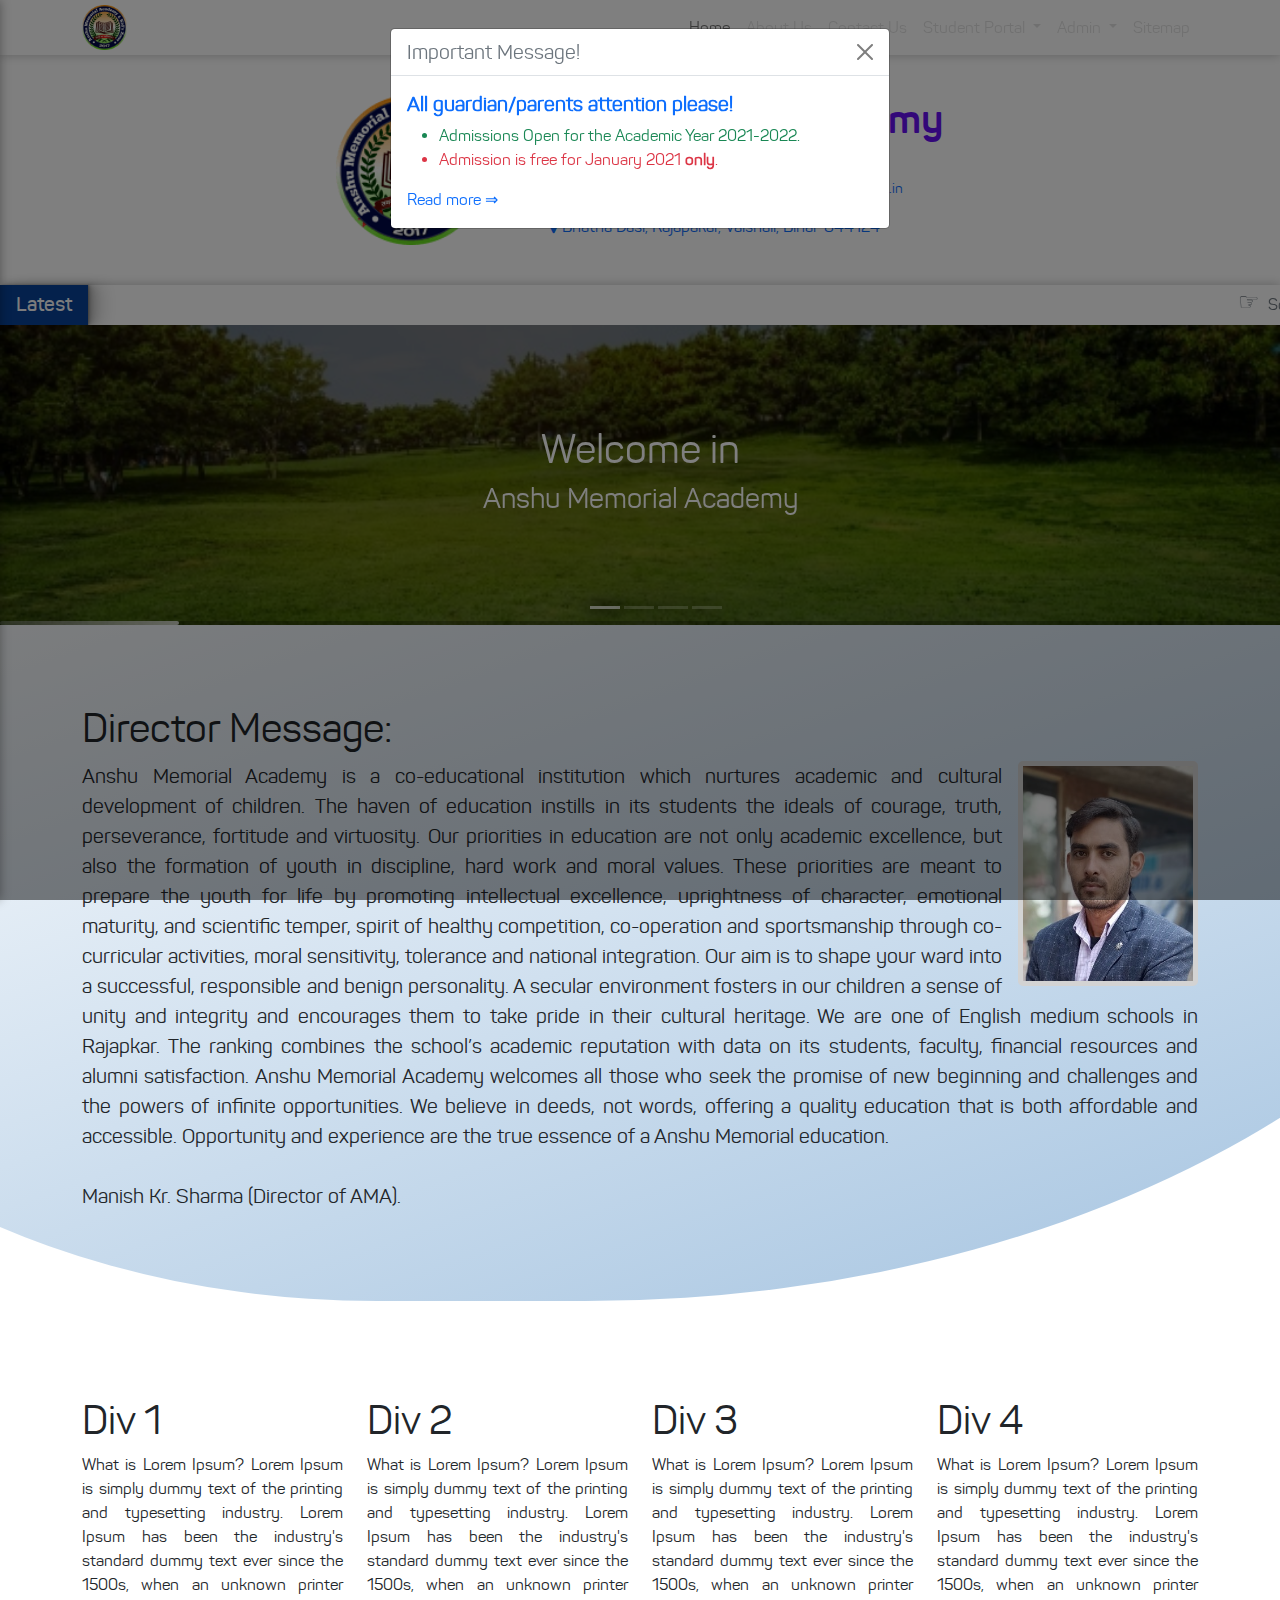
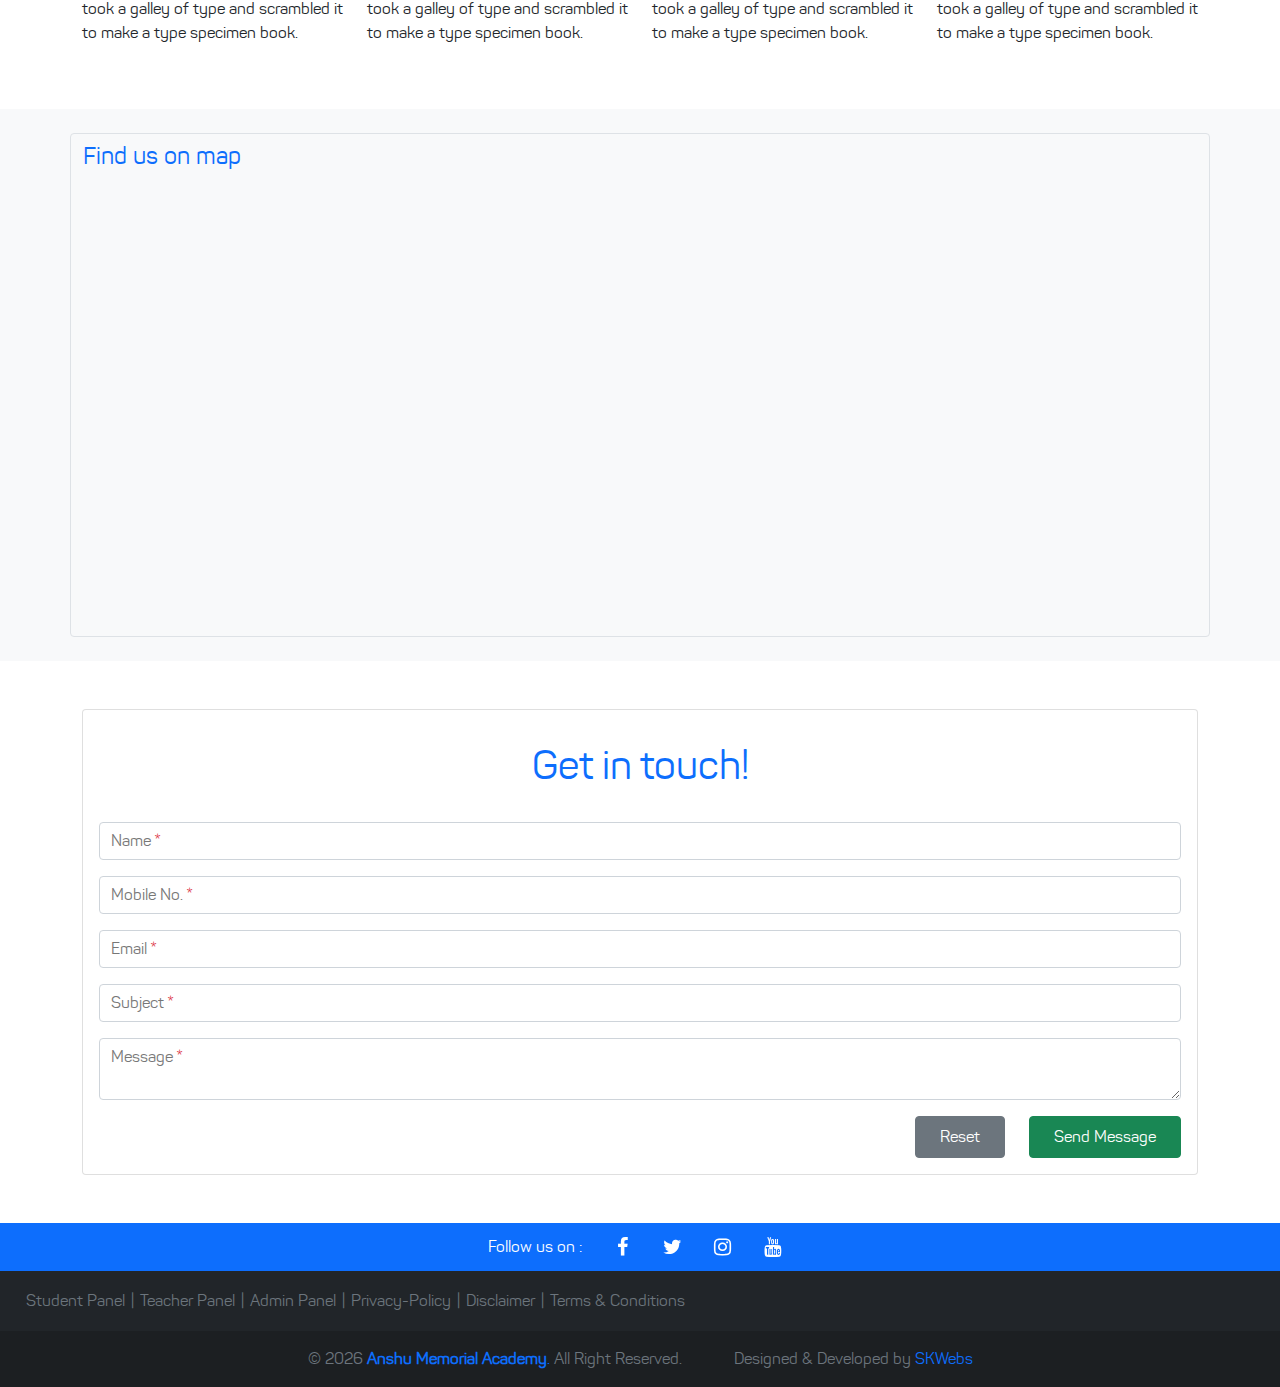
==== commit 8d1ba145: "Added missed bs5a2-floating-label.css file and modified file directory in index.html" ====
--- a/index.html
+++ b/index.html
@@ -50,7 +50,7 @@
    <link rel="stylesheet" href="assets/css/base-layout.css?v14" />
    <!-- for page specific css file -->
    <link rel="stylesheet" href="assets/vendors/slick/1.8.1/slick.min2.css" />
-   <link rel="stylesheet" href="assets/css/form/bs5a2-floating-label.css?v0" />
+   <link rel="stylesheet" href="assets/css/bs5a2-floating-label.css?v0" />
    <link rel="stylesheet" href="assets/css/home-page.css" />
    <link rel="stylesheet" href="assets/css/shadow.css" />
    <link rel="stylesheet" href="https://cdnjs.cloudflare.com/ajax/libs/toastr.js/2.1.4/toastr.css" />
--- a/assets/css/bs5a2-floating-label.css
+++ b/assets/css/bs5a2-floating-label.css
@@ -0,0 +1,199 @@
+:root {
+	--small-font: .75rem;
+}
+
+/*===========================================
+Form Floating Label
+.form-float
+=============================================*/
+
+.form-group {
+	position: relative;
+}
+
+.form-float .form-control, 
+.form-float .form-select {
+	border: 1px solid #ced4da;
+	z-index: 1;
+}
+
+.form-float .form-control ~ label,
+.form-float .form-select ~ label{
+	position: absolute;
+	top: .7rem;
+	color: #777;
+	transition: .3s;
+	line-height: 1;
+}
+.form-float .form-control.form-control-sm ~ label,
+.form-float .form-select.form-select-sm ~ label{
+	top: .45rem;
+}
+.form-float .form-control.form-control-lg ~ label,
+.form-float .form-select.form-select-lg ~ label{
+	top: 1rem;
+}
+.form-float .form-control:focus ~ label,
+.form-float .form-select:focus ~ label {
+	color: var(--bs-primary);
+}
+
+.form-float .form-control:focus ~ label ,
+.form-float .form-control:not(:placeholder-shown):not(:focus) ~ label,
+.form-float .form-select:valid ~ label {
+	top: -.5rem;
+	font-size: var(--small-font);
+	z-index: 1;
+	color:#000;
+}
+
+/*===========================================
+.form-float.form-foat-box
+=============================================*/
+
+.form-float.form-float-box .form-control ~ label,
+.form-float.form-float-box .form-select ~ label{
+	left: .5rem;
+	padding-left: 0.25rem;
+	padding-right:.5rem;
+	background:#fff;
+}
+.form-float.form-float-box .form-control-sm ~ label,
+.form-float.form-float-box .form-select-sm ~ label{
+	left: .25rem;
+	padding-left: 0.25rem;
+	padding-right:.5rem;
+	background:#fff;
+}
+.form-float.form-float-box .form-control-lg ~ label,
+.form-float.form-float-box .form-select-lg ~ label{
+	left: .75rem;
+	padding-left: 0.25rem;
+	padding-right:.5rem;
+	background:#fff;
+}
+/*===========================================
+.form-float.form-foat-ul
+=============================================*/
+.form-float.form-float-ul .form-control ~ label,
+.form-float.form-float-ul .form-select ~ label{
+	left: 0;
+	background:none;
+}
+
+
+
+/* general */
+
+
+.form-control:focus,
+.form-select:focus,
+.was-validated.form-control:focus ,
+.was-validated.form-select:focus,
+.form-control.is-valid:focus ,
+.form-select.is-valid:focus {
+	border-width: 1px;
+}
+
+	/* validation css */
+	/* input */
+.form-float.was-validated .form-control:valid:not(:placeholder-shown) ~ label,
+.form-float.was-validated .form-control:valid:focus:placeholder-shown ~ label,
+.form-float .form-control.is-valid:valid:not(:placeholder-shown) ~ label,
+.form-float .form-control.is-valid:valid:focus:placeholder-shown ~ label {
+	color: var(--bs-success);
+	border-width: 1.2px;
+}
+
+.form-float.was-validated .form-control:invalid:not(:placeholder-shown) ~ label,
+.form-float.was-validated .form-control:invalid:focus:placeholder-shown ~ label,
+.form-float .form-control.is-invalid:invalid:not(:placeholder-shown) ~ label,
+.form-float .form-control.is-invalid:invalid:focus:placeholder-shown ~ label {
+	color: var(--bs-danger);
+}
+	
+	
+	/* select */
+.form-float.was-validated .form-select:valid ~ label,
+.form-float .form-select.is-valid:valid ~ label {
+	color: var(--bs-success);
+ /*#777;*/
+}
+
+.form-float .form-select:focus ~ label {
+	color: var(--bs-primary);
+}
+
+
+
+
+
+
+/*===========================================
+form-float-underline Floating Label
+=============================================*/
+
+
+    /* form-float-underline */
+    .form-float.form-float-ul .form-control ,
+    .form-float.form-float-ul .form-select {
+    border: none !important;
+    border-radius:0;
+    border-bottom: 1px solid silver !important;
+    }
+    .form-float.form-float-ul .form-control ~ .form-float-underline,
+    .form-float.form-float-ul .form-select ~ .form-float-underline{
+    position: absolute;
+    height: 1.2px;
+    width: 100%;
+    bottom: 0;
+    left:0;
+    }
+    .form-float.form-float-ul .form-control:focus ~ .form-float-underline,
+    .form-float.form-float-ul .form-select:focus ~ .form-float-underline{
+    height: 1.5px !important;
+    }
+    .form-float.form-float-ul .form-control ~ .form-float-underline:before,
+    .form-float.form-float-ul .form-select ~ .form-float-underline:before{
+    position: absolute;
+    left:0;
+    content: "";
+    height: 100%;
+    width: 100%;
+    background: #4158d0;
+    transform: scaleX(0);
+    transform-origin: center;
+    transition: transform 0.3s ease;
+    }
+    .form-float.form-float-ul .form-control:not(:placeholder-shown):not(:focus) ~ .form-float-underline:before,
+    .form-float.form-float-ul .form-control:focus ~ .form-float-underline:before{
+    transform: scaleX(1);
+    background:var(--bs-purple);
+    }
+    /*.form-float.form-float-ul .form-select:focus ~ .form-float-underline:before,*/
+    .form-float.form-float-ul .form-select:valid ~ .form-float-underline:before{
+    transform: scaleX(1);
+    background:var(--bs-purple);
+    }
+    /*.form-float.form-float-ul .form-control:invalid ~ .form-float-underline:before{
+    background:var(--bs-danger);
+    }
+    .form-float.form-float-ul .form-control:valid ~ .form-float-underline:before{
+    background:var(--bs-success);
+    }*/
+    
+
+    
+    
+    
+    .form-control:required ~ label:after,
+    .form-select:required ~ label:after{
+    content:"*";
+    position:relative;
+    color:var(--bs-danger);
+    transform:scale(1.2)translateX(.2rem); 
+    display:inline-block;
+    font-style:normal;
+    }
+    
+    